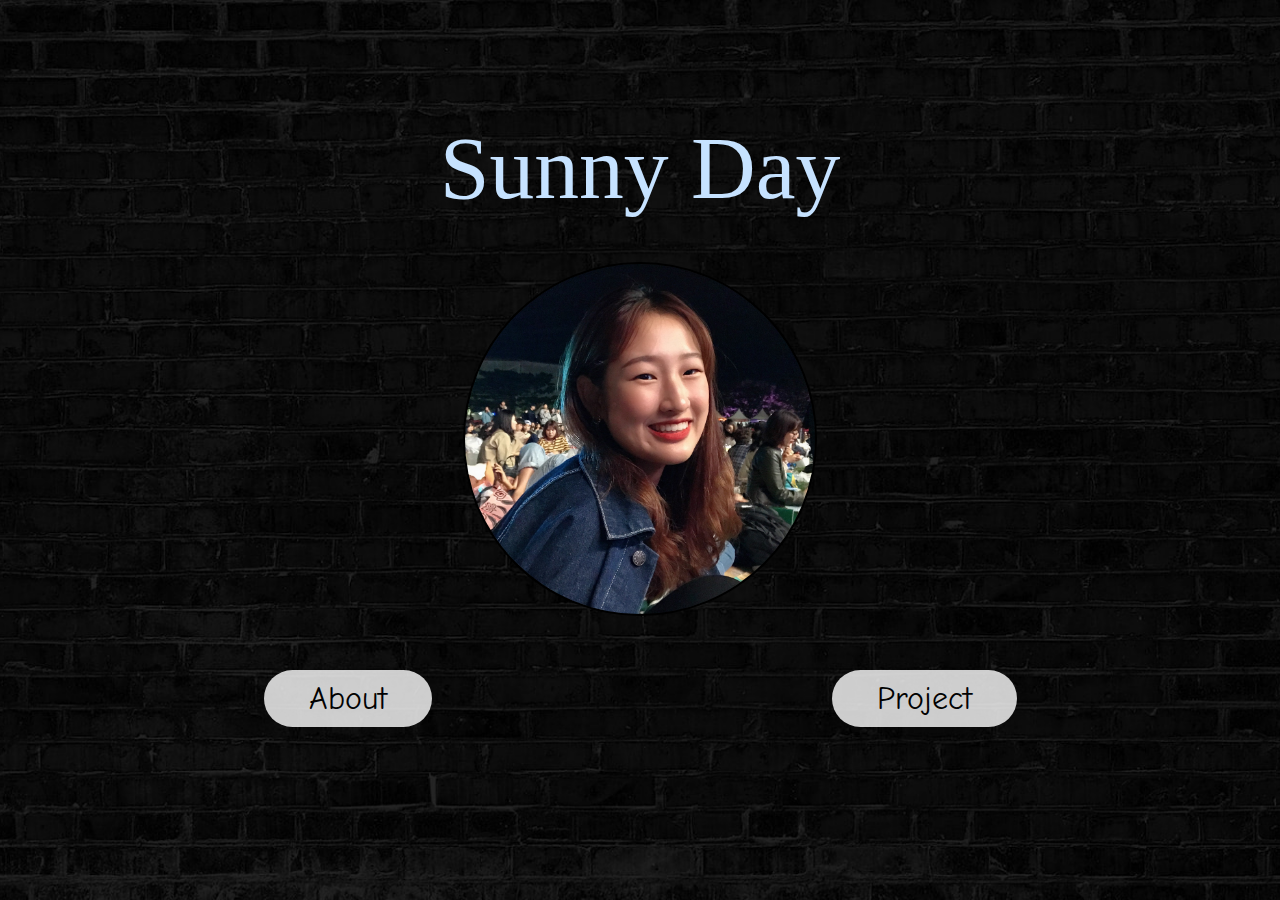
==== index.html @ 3c251a1f "Change home.html name to index.html to make github.io page" ====
<!DOCTYPE html>
<html lang="en">
<head>
    <meta charset="UTF-8">
    <meta name="viewport" content="width=device-width, initial-scale=1.0">
    <link rel="stylesheet" href="style_home.css">
    <!-- font -->
    <link href="https://fonts.googleapis.com/css?family=Comic+Neue:400&display=swap" rel="stylesheet">
    
    <title>HyeseonLee</title>
</head>
<body>
    <div class="container">
        <div class="sign">
            <span class="sign__word">Sunny Day</span>
            <!-- <span class="sign__word">Day</span> -->
        </div>
        <div class="profilepic">
            <img src="profile_pic.jpg" id="img_profile" alt="프로필이미지">
        </div>
        <div class="menu-box">
            <div class="about menu">About</div>
            <div class="project menu">Project</div>
        </div>

    
    
        <!-- <a class="link" target="_blank" href="https://markheggan.co.uk">Mark Heggan &rarr;</a>
        -->
    </div>

</body>
</html>
---- style_home.css ----
/*-- Base Styles --*/

html,
body {
	position: relative;
  margin: 0;
  height: 100%;
}

html {
  font-size: 16px;
}

body {
  font-family: "Vibur", cursive;
  /* font-family: 'Comic Neue', cursive; */
  font-size: 1rem;
  background-image: url("home_wall.jpg");
  background-size: cover;
  background-position: center;
  background-repeat: no-repeat;
  background-color: #141414;
}

.container{
    min-height: 100%;
    display: flex;
    flex-direction: column;
    justify-content: center;
    align-items: center;
}


/*-- Sign Styles --*/

.sign {
  min-height: 100%;
  display: flex;
  flex-direction: column;
  justify-content: center;
  align-items: center;
}

.sign__word{
    font-size: 5.6rem;
    text-align: center;
    line-height: 1;
    color: #c6e2ff;
    animation: neon .08s ease-in-out infinite alternate;
}

/*-- Animation Keyframes --*/

/* animation */

@keyframes neon {
  from {
    text-shadow:
    0 0 6px rgba(228, 202, 211, 0.92),
    0 0 30px rgba(229, 165, 222, 0.34),
    0 0 12px rgba(235, 50, 4, 0.52),
    0 0 21px rgba(175, 54, 54, 0.92),
    0 0 34px rgba(212, 93, 89, 0.76),
    0 0 54px rgba(216, 126, 67, 0.92);
  }
  to {
    text-shadow:
    0 0 6px rgba(218, 202, 228, 0.98),
    0 0 30px rgba(212, 185, 212, 0.42),
    0 0 12px rgba(226, 57, 57, 0.58),
    0 0 22px rgba(236, 30, 99, 0.84),
    0 0 38px rgba(221, 58, 58, 0.88),
    0 0 60px rgb(185, 47, 47);
  }
  /* from {
    text-shadow:
    0 0 6px rgba(202,228,225,0.92),
    0 0 30px rgba(202,228,225,0.34),
    0 0 12px rgba(30,132,242,0.52),
    0 0 21px rgba(30,132,242,0.92),
    0 0 34px rgba(30,132,242,0.78),
    0 0 54px rgba(30,132,242,0.92);
  }
  to {
    text-shadow:
    0 0 6px rgba(202,228,225,0.98),
    0 0 30px rgba(202,228,225,0.42),
    0 0 12px rgba(30,132,242,0.58),
    0 0 22px rgba(30,132,242,0.84),
    0 0 38px rgba(30,132,242,0.88),
    0 0 60px rgba(30,132,242,1);
  } */
}

/* profile picture */
#img_profile{
    margin: 50px;
    width: 350px;
    height: 350px;
    display: inline-block;
    border-radius: 50%;
    border: 2px solid black;
}

/* menu button */
.menu-box {
  display: flex;
  flex-direction: row;
  justify-content: center;
  align-items: center;

  color: black;
}
.menu{
  margin: 0 200px 50px 200px;
  padding: 10px 45px;
  font-family: 'Comic Neue', cursive;
  font-size: 2rem;

  width: 100%;
  height: 100%;
  border-radius: 30px;
  background-color: rgb(255, 255, 255);
  opacity: 0.8;

}
/* Link */
/*.link {
	position: absolute;
	bottom: 10px; left: 10px;
	color: #828282;
	text-decoration: none;
}

a:focus, :hover {
    color: #c6e2ff;
	text-shadow:
    0 0 2px rgba(202,228,225,0.92),
    0 0 10px rgba(202,228,225,0.34),
    0 0 4px rgba(30,132,242,0.52),
    0 0 7px rgba(30,132,242,0.92),
    0 0 11px rgba(30,132,242,0.78),
    0 0 16px rgba(30,132,242,0.92);
}
*/
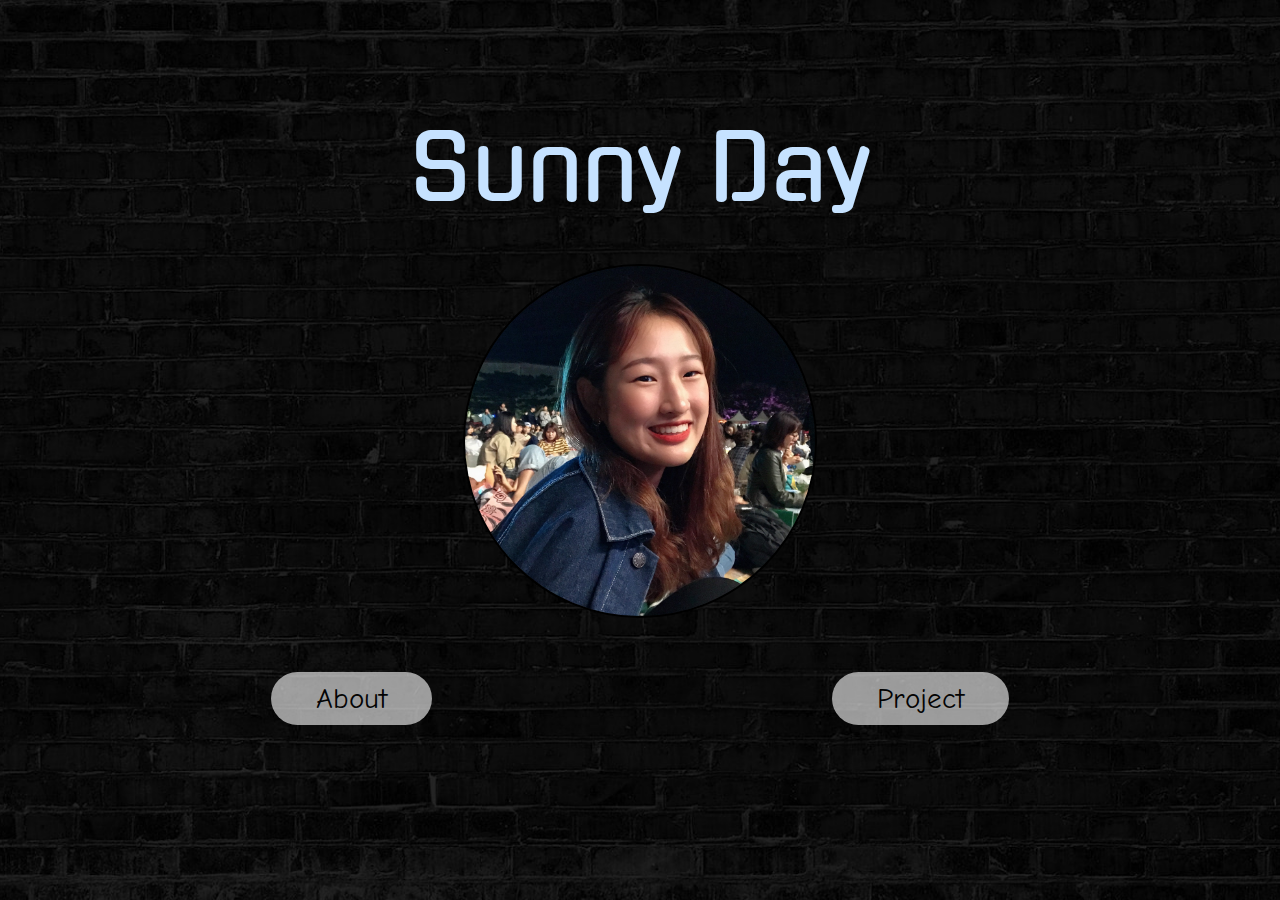
==== commit e044a7fc: "Edit mainpage font" ====
--- a/index.html
+++ b/index.html
@@ -6,7 +6,7 @@
     <link rel="stylesheet" href="style_home.css">
     <!-- font -->
     <link href="https://fonts.googleapis.com/css?family=Comic+Neue:400&display=swap" rel="stylesheet">
-    
+   <link href="https://fonts.googleapis.com/css?family=Gugi|Lemonada|Lobster|Merienda+One|Montserrat+Alternates|Pacifico|Rock+Salt|Suez+One|Titan+One&display=swap" rel="stylesheet">
     <title>HyeseonLee</title>
 </head>
 <body>
@@ -20,6 +20,7 @@
         </div>
         <div class="menu-box">
             <div class="about menu">About</div>
+            
             <div class="project menu">Project</div>
         </div>
 
--- a/style_home.css
+++ b/style_home.css
@@ -12,8 +12,17 @@
 }
 
 body {
-  font-family: "Vibur", cursive;
-  /* font-family: 'Comic Neue', cursive; */
+  /* font-family: "Vibur", cursive; */
+  /* font-family: 'Lobster', cursive; */
+
+  /* font-family: 'Pacifico', cursive; */
+  /* font-family: 'Montserrat Alternates', sans-serif; */
+  /* font-family: 'Rock Salt', cursive; */
+  font-family: 'Gugi', cursive;
+  /* font-family: 'Lemonada', cursive; */
+  /* font-family: 'Merienda One', cursive; */
+  /* font-family: 'Suez One', serif; */
+
   font-size: 1rem;
   background-image: url("home_wall.jpg");
   background-size: cover;
@@ -115,13 +124,16 @@
   margin: 0 200px 50px 200px;
   padding: 10px 45px;
   font-family: 'Comic Neue', cursive;
-  font-size: 2rem;
+  /* font-family: "Vibur", cursive;
+  /* font-family: 'Gugi', cursive; */
+
+  font-size: 1.8rem;
 
   width: 100%;
   height: 100%;
   border-radius: 30px;
   background-color: rgb(255, 255, 255);
-  opacity: 0.8;
+  opacity: 0.6;
 
 }
 /* Link */
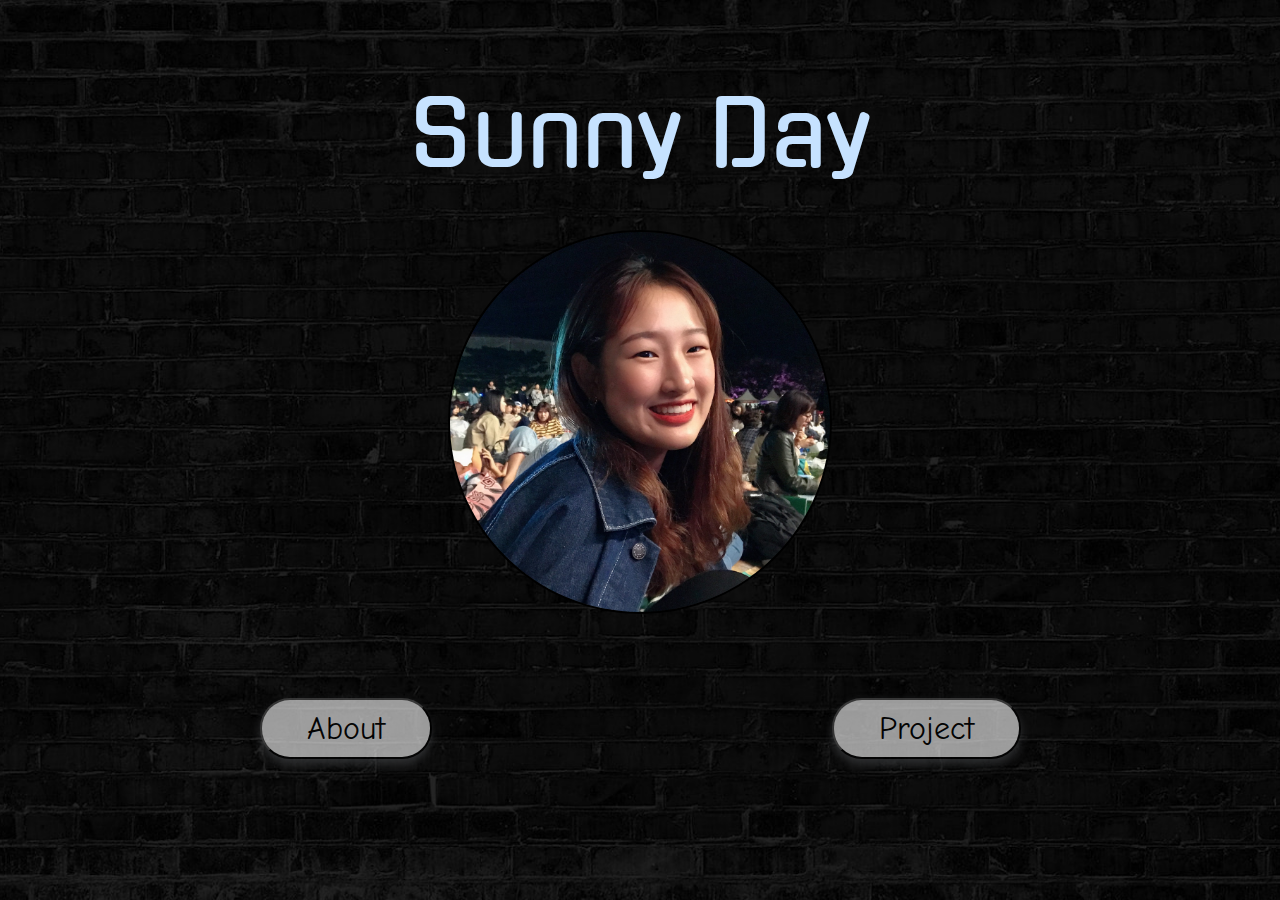
==== commit b9cf7b67: "Editing menu button style" ====
--- a/index.html
+++ b/index.html
@@ -19,9 +19,9 @@
             <img src="profile_pic.jpg" id="img_profile" alt="프로필이미지">
         </div>
         <div class="menu-box">
-            <div class="about menu">About</div>
+            <button class="about button">About</button>
             
-            <div class="project menu">Project</div>
+            <button class="project button">Project</button>
         </div>
 
     
@@ -29,6 +29,6 @@
         <!-- <a class="link" target="_blank" href="https://markheggan.co.uk">Mark Heggan &rarr;</a>
         -->
     </div>
-
+    <script src="index.js"></script>
 </body>
 </html>
--- a/style_home.css
+++ b/style_home.css
@@ -63,7 +63,7 @@
 /* animation */
 
 @keyframes neon {
-  from {
+  /* from {
     text-shadow:
     0 0 6px rgba(228, 202, 211, 0.92),
     0 0 30px rgba(229, 165, 222, 0.34),
@@ -80,8 +80,8 @@
     0 0 22px rgba(236, 30, 99, 0.84),
     0 0 38px rgba(221, 58, 58, 0.88),
     0 0 60px rgb(185, 47, 47);
-  }
-  /* from {
+  } */
+  from {
     text-shadow:
     0 0 6px rgba(202,228,225,0.92),
     0 0 30px rgba(202,228,225,0.34),
@@ -98,14 +98,15 @@
     0 0 22px rgba(30,132,242,0.84),
     0 0 38px rgba(30,132,242,0.88),
     0 0 60px rgba(30,132,242,1);
-  } */
+  }
 }
 
 /* profile picture */
 #img_profile{
-    margin: 50px;
-    width: 350px;
-    height: 350px;
+    margin: 50px 50px 80px 50px;
+
+    width: 380px;
+    height: 380px;
     display: inline-block;
     border-radius: 50%;
     border: 2px solid black;
@@ -120,22 +121,38 @@
 
   color: black;
 }
-.menu{
+
+/* button */
+.button{
   margin: 0 200px 50px 200px;
   padding: 10px 45px;
   font-family: 'Comic Neue', cursive;
   /* font-family: "Vibur", cursive;
   /* font-family: 'Gugi', cursive; */
-
-  font-size: 1.8rem;
-
+  font-size: 2rem;
   width: 100%;
   height: 100%;
   border-radius: 30px;
   background-color: rgb(255, 255, 255);
   opacity: 0.6;
+  cursor: pointer;
+
+  box-shadow: 0px 5px 10px #484a4d;
+  -webkit-transition: all 0.3s;
+  transition: all 0.3s;
 
 }
+button:hover {
+  box-shadow: 0px 15px 25px -5px  #484a4d;
+  -webkit-transform: scale(1.03);
+  transform: scale(1.03);
+}
+button:active {
+  box-shadow: 0px 4px 4px  #484a4d;
+  -webkit-transform: scale(0.98);
+  transform: scale(0.98);
+}
+
 /* Link */
 /*.link {
 	position: absolute;
